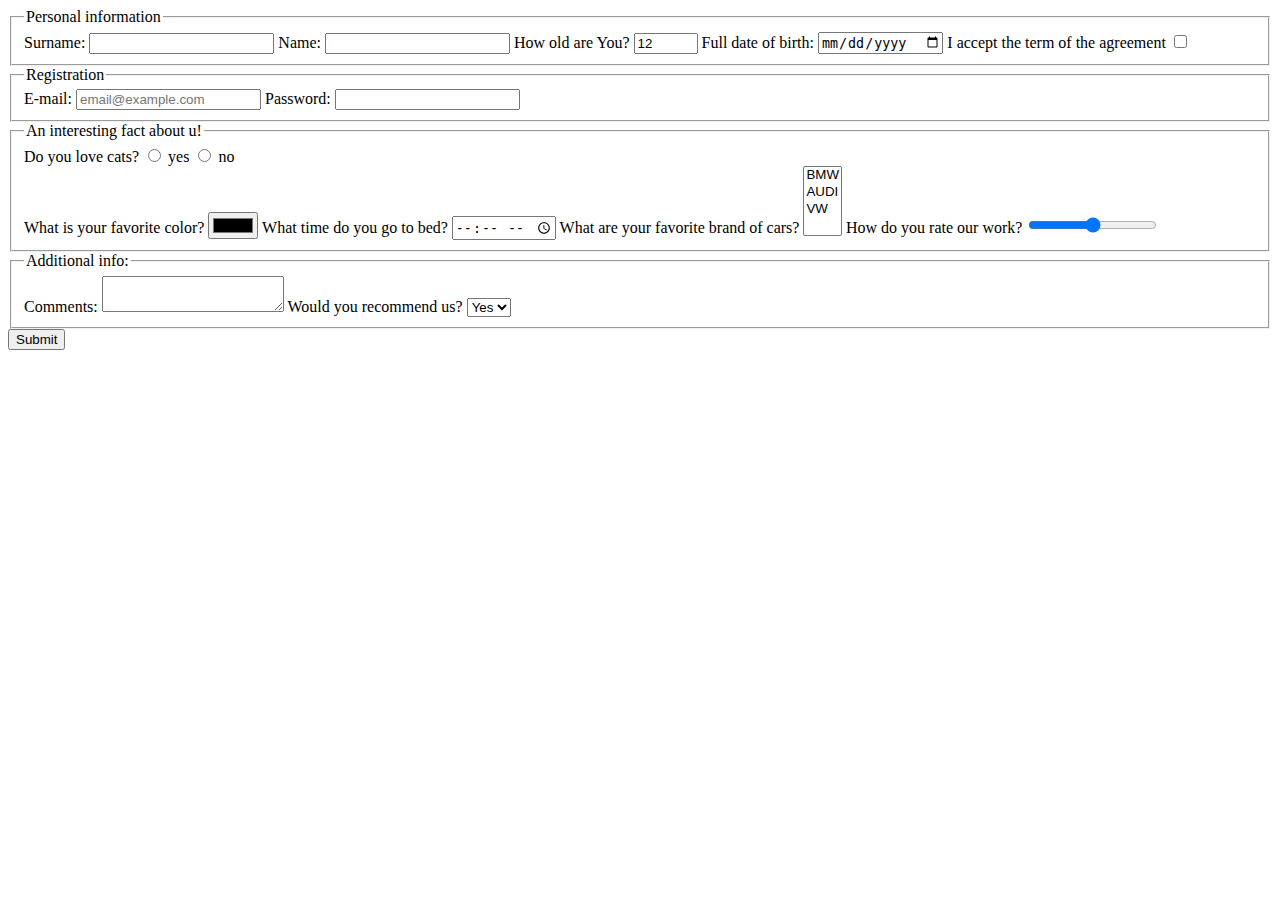
==== src/index.html @ cb9d7837 "HTML FORM was added" ====
<!doctype html>
<html lang="en">
  <head>
    <meta charset="UTF-8">
    <meta
      name="viewport"
      content="width=device-width, user-scalable=no, initial-scale=1.0, maximum-scale=1.0, minimum-scale=1.0"
    >
    <meta http-equiv="X-UA-Compatible" content="ie=edge">
    <title>HTML Form</title>
    <link rel="stylesheet" href="./style.css">
  </head>
  <body>
    <form action="https://mate-academy-form-lesson.herokuapp.com/create-application" method="post">
      <fieldset class="box1">
        <legend>Personal information</legend>
        <label class="box">
          Surname:
          <input 
            type="text"
            name="surname"
            required
            autocomplete="off"
          >
        </label>
        <label class="box">
          Name:
          <input
            type="text"
            name="name"
            required
            autocomplete="off"
          >
        </label>
        <label class="box">
          How old are You?
          <input
            type="number"
            name="age"
            value="12"
            min="1"
            max="100"
          > 

        </label>
        <label class="box">
          Full date of birth:
          <input
            type="date"
            name="date"
          >
        </label>
        <label class="box">
          I accept the term of the agreement
          <input
            type="checkbox"
            name="terms"
            required
          >
        </label>

      </fieldset>
        
      <fieldset class="box1">
        <legend>Registration</legend>
        <label class="box"> 
          E-mail:
          <input 
            type="email"
            name="email"
            placeholder="email@example.com"
          >
        </label>
        <label class="box">
          Password:
          <input
            type="password"
            name="password"
            required minlength="5"
            maxlength="15"
          >
        </label>
      </fieldset>
        
      <fieldset class="box1">
        <legend>An interesting fact about u!</legend>
        <div class="box">
          <label>
            Do you love cats?
            <input 
              type="radio"
              name="radio"
              value="yes"
            > yes
            <input 
              type="radio"
              name="radio"
              value="no"
            > no
          </label>
        </div>
        <label class="box">
            What is your favorite color?
          <input
              type="color"
              name="color"
            >
        </label>
        <label class="box">
            What time do you go to bed?
          <input 
            type="time"
            name="time"
            >

        </label>
        <label class="box">
          What are your favorite brand of cars?
          <select name="car" multiple>
            <option value="BMW">BMW</option>
            <option value="AUDI">AUDI</option>
            <option value="VW">VW</option>

          </select>
        </label>
        <label class="box">
          How do you rate our work?
          <input
          type="range"
          name="range"
          >
        </label>

      </fieldset>
        
      <fieldset class="box1">
        <legend>Additional info:</legend>
        <label class="box">
          Comments:
          <textarea name="area"></textarea>
        </label>
        <label class="box">
          Would you recommend us?
          <select name="recomend">
            <option value="yes">Yes</option>
            <option value="no">No</option>
          </select> 
        </label>
      </fieldset>
      <button type="submit" value="Submit">Submit</button>

    </form>
    <script type="text/javascript" src="./main.js"></script>
  </body>
</html>
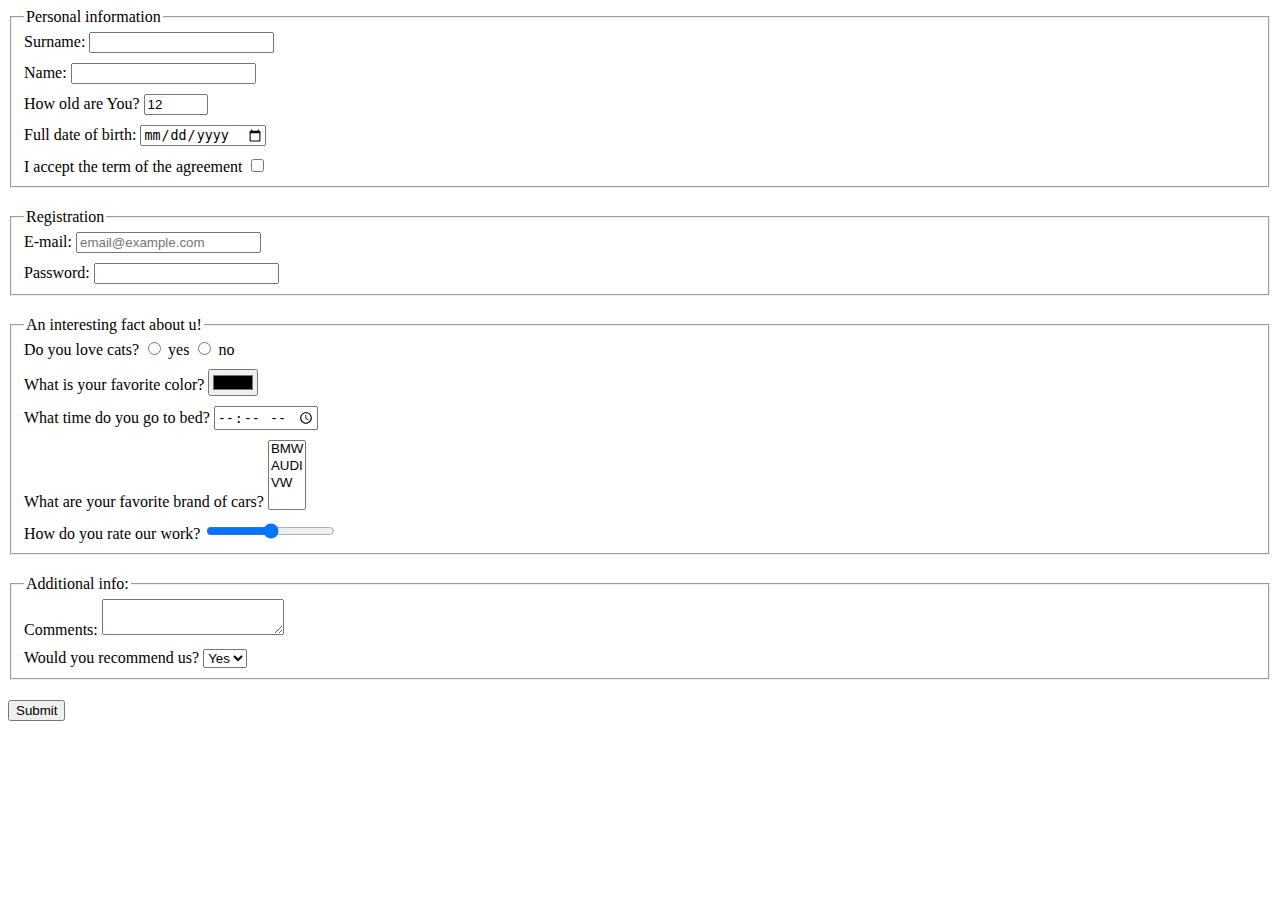
==== commit 0ebcf6d3: "changes" ====
--- a/src/index.html
+++ b/src/index.html
@@ -11,10 +11,13 @@
     <link rel="stylesheet" href="./style.css">
   </head>
   <body>
-    <form action="https://mate-academy-form-lesson.herokuapp.com/create-application" method="post">
-      <fieldset class="box1">
+    <form 
+      action="https://mate-academy-form-lesson.herokuapp.com/create-application"
+      method="post"
+    >
+      <fieldset class="fieldset-form">
         <legend>Personal information</legend>
-        <label class="box">
+        <label class="label-form">
           Surname:
           <input 
             type="text"
@@ -23,7 +26,7 @@
             autocomplete="off"
           >
         </label>
-        <label class="box">
+        <label class="label-form">
           Name:
           <input
             type="text"
@@ -32,7 +35,7 @@
             autocomplete="off"
           >
         </label>
-        <label class="box">
+        <label class="label-form">
           How old are You?
           <input
             type="number"
@@ -41,16 +44,15 @@
             min="1"
             max="100"
           > 
-
         </label>
-        <label class="box">
+        <label class="label-form">
           Full date of birth:
           <input
             type="date"
             name="date"
           >
         </label>
-        <label class="box">
+        <label class="label-form">
           I accept the term of the agreement
           <input
             type="checkbox"
@@ -58,12 +60,10 @@
             required
           >
         </label>
-
       </fieldset>
-        
-      <fieldset class="box1">
+      <fieldset class="fieldset-form">
         <legend>Registration</legend>
-        <label class="box"> 
+        <label class="label-form"> 
           E-mail:
           <input 
             type="email"
@@ -71,7 +71,7 @@
             placeholder="email@example.com"
           >
         </label>
-        <label class="box">
+        <label class="label-form">
           Password:
           <input
             type="password"
@@ -81,40 +81,40 @@
           >
         </label>
       </fieldset>
-        
-      <fieldset class="box1">
+      <fieldset class="fieldset-form">
         <legend>An interesting fact about u!</legend>
-        <div class="box">
-          <label>
-            Do you love cats?
+        <label class="label-form">
+          Do you love cats?
+          <label>  
             <input 
               type="radio"
               name="radio"
               value="yes"
             > yes
+          </label>  
+          <label>
             <input 
               type="radio"
               name="radio"
               value="no"
             > no
           </label>
-        </div>
-        <label class="box">
+        </label>
+        <label class="label-form">
             What is your favorite color?
           <input
-              type="color"
-              name="color"
-            >
+            type="color"
+            name="color"
+          >
         </label>
-        <label class="box">
+        <label class="label-form">
             What time do you go to bed?
           <input 
             type="time"
             name="time"
-            >
-
+          >
         </label>
-        <label class="box">
+        <label class="label-form">
           What are your favorite brand of cars?
           <select name="car" multiple>
             <option value="BMW">BMW</option>
@@ -123,23 +123,21 @@
 
           </select>
         </label>
-        <label class="box">
+        <label class="label-form">
           How do you rate our work?
           <input
           type="range"
           name="range"
           >
         </label>
-
       </fieldset>
-        
-      <fieldset class="box1">
+      <fieldset class="fieldset-form">
         <legend>Additional info:</legend>
-        <label class="box">
+        <label class="label-form">
           Comments:
           <textarea name="area"></textarea>
         </label>
-        <label class="box">
+        <label class="label-form">
           Would you recommend us?
           <select name="recomend">
             <option value="yes">Yes</option>
@@ -147,8 +145,9 @@
           </select> 
         </label>
       </fieldset>
-      <button type="submit" value="Submit">Submit</button>
-
+      <button type="submit">
+        Submit
+      </button>
     </form>
     <script type="text/javascript" src="./main.js"></script>
   </body>
--- a/src/style.css
+++ b/src/style.css
@@ -0,0 +1,10 @@
+.label-form {
+  display: block;
+  margin-bottom: 10px;
+}
+
+.fieldset-form {
+  display: block;
+  margin-bottom: 20px;
+  padding-bottom: 0;
+}
